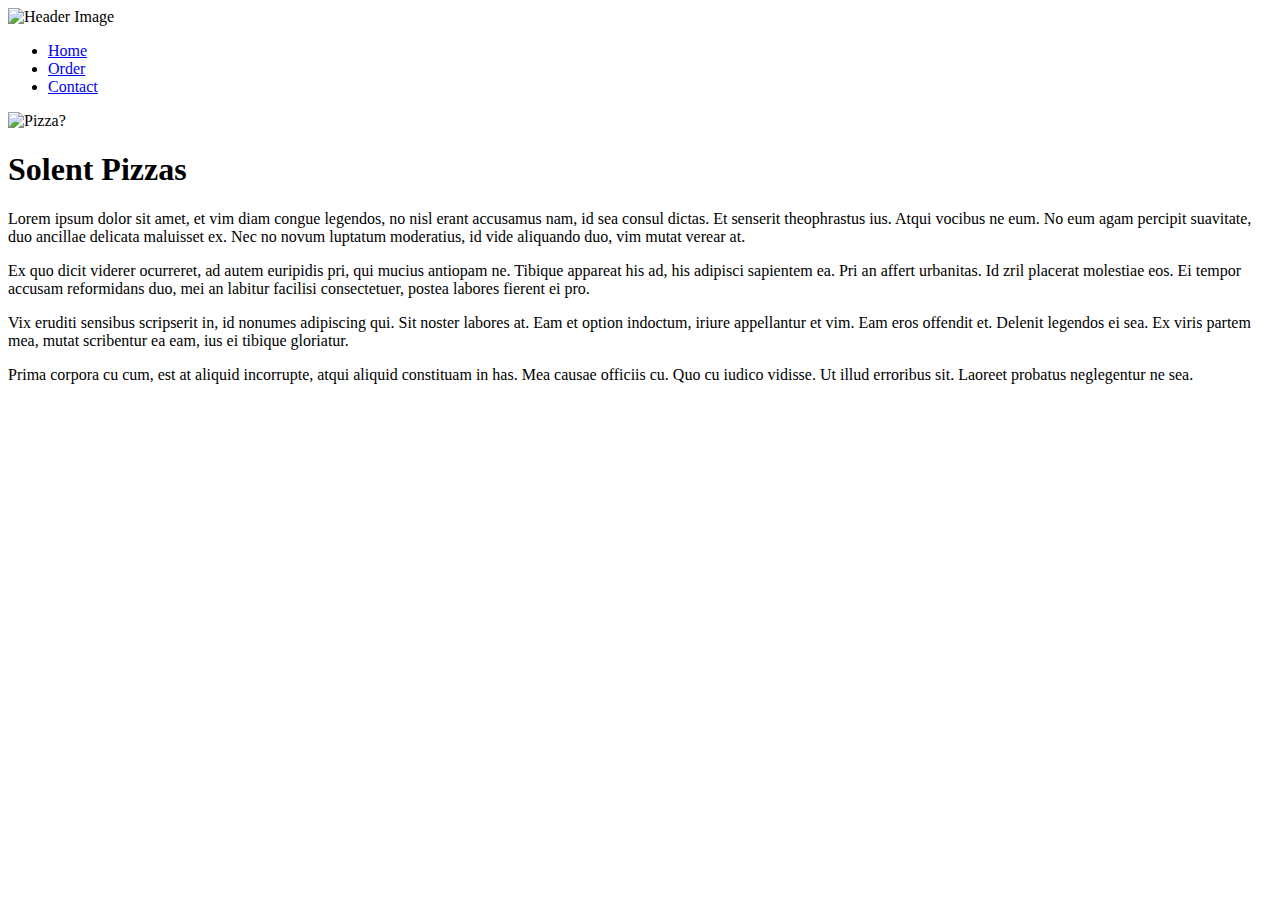
==== index.html @ 3ec0b2a7 "Add files via upload" ====
<!doctype html>
<html>
	<head>
	<title>Solent Pizzas</title>
	<link rel="stylesheet" href="styles.css">
	<link rel="icon" type="image/png" href="images/favicon.png"> 
	<script type="text/javascript" src="scripts.js"></script>
   	</head>
	<body onload = "time(); date();"> 
	<header class="header">
	<img alt="Header Image" src="images/header.png"/> 
	</header>
	<nav>
	<ul>
	<li> <a href="index.html">Home</a> </li>
	<li> <a href="order.html">Order</a> </li>
	<li> <a href="contact.html">Contact</a> </li>
	</ul>
	</nav>
	<aside class="Lside">
	<a> <img class="leftside" alt="Pizza?" src="images/banner.png" onmouseover="rollon(this)" onmouseout="rolloff(this)"/> </a>
	</aside>
	<section class="section">
	<h1> Solent Pizzas </h1>
	<p> Lorem ipsum dolor sit amet, et vim diam congue legendos, no nisl erant accusamus nam, id sea consul dictas. Et senserit theophrastus ius. Atqui vocibus ne eum. No eum agam percipit suavitate, duo ancillae delicata maluisset ex. Nec no novum luptatum moderatius, id vide aliquando duo, vim mutat verear at. </P>
	<p> Ex quo dicit viderer ocurreret, ad autem euripidis pri, qui mucius antiopam ne. Tibique appareat his ad, his adipisci sapientem ea. Pri an affert urbanitas. Id zril placerat molestiae eos. Ei tempor accusam reformidans duo, mei an labitur facilisi consectetuer, postea labores fierent ei pro. </p>
	<p> Vix eruditi sensibus scripserit in, id nonumes adipiscing qui. Sit noster labores at. Eam et option indoctum, iriure appellantur et vim. Eam eros offendit et. Delenit legendos ei sea. Ex viris partem mea, mutat scribentur ea eam, ius ei tibique gloriatur. </p>
	<p> Prima corpora cu cum, est at aliquid incorrupte, atqui aliquid constituam in has. Mea causae officiis cu. Quo cu iudico vidisse. Ut illud erroribus sit. Laoreet probatus neglegentur ne sea. </p>
	</section>
	<footer class="footer">
	<p id="dateout"> </p>
	<p id="timeout"> </p> 
	</footer>		
	</body>
</html>
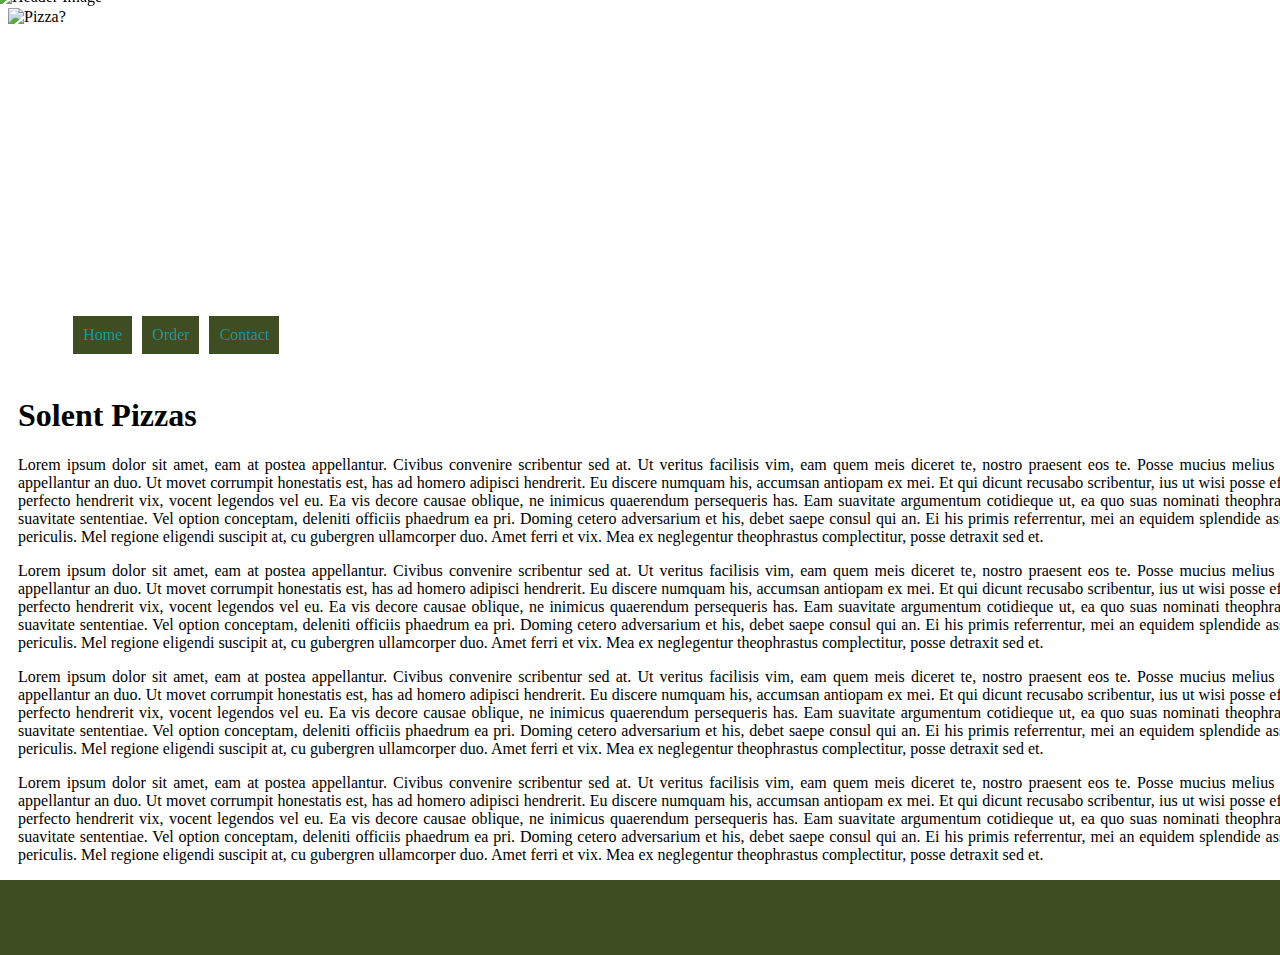
==== commit bf00197c: "Add files via upload" ====
--- a/index.html
+++ b/index.html
@@ -17,15 +17,15 @@
 	<li> <a href="contact.html">Contact</a> </li>
 	</ul>
 	</nav>
-	<aside class="Lside">
-	<a> <img class="leftside" alt="Pizza?" src="images/banner.png" onmouseover="rollon(this)" onmouseout="rolloff(this)"/> </a>
+	<aside class="rightside">
+	<a> <img class="rightside" alt="Pizza?" src="images/banner.png" onmouseover="rollon(this)" onmouseout="rolloff(this)"/> </a>
 	</aside>
 	<section class="section">
 	<h1> Solent Pizzas </h1>
-	<p> Lorem ipsum dolor sit amet, et vim diam congue legendos, no nisl erant accusamus nam, id sea consul dictas. Et senserit theophrastus ius. Atqui vocibus ne eum. No eum agam percipit suavitate, duo ancillae delicata maluisset ex. Nec no novum luptatum moderatius, id vide aliquando duo, vim mutat verear at. </P>
-	<p> Ex quo dicit viderer ocurreret, ad autem euripidis pri, qui mucius antiopam ne. Tibique appareat his ad, his adipisci sapientem ea. Pri an affert urbanitas. Id zril placerat molestiae eos. Ei tempor accusam reformidans duo, mei an labitur facilisi consectetuer, postea labores fierent ei pro. </p>
-	<p> Vix eruditi sensibus scripserit in, id nonumes adipiscing qui. Sit noster labores at. Eam et option indoctum, iriure appellantur et vim. Eam eros offendit et. Delenit legendos ei sea. Ex viris partem mea, mutat scribentur ea eam, ius ei tibique gloriatur. </p>
-	<p> Prima corpora cu cum, est at aliquid incorrupte, atqui aliquid constituam in has. Mea causae officiis cu. Quo cu iudico vidisse. Ut illud erroribus sit. Laoreet probatus neglegentur ne sea. </p>
+	<p> Lorem ipsum dolor sit amet, eam at postea appellantur. Civibus convenire scribentur sed at. Ut veritus facilisis vim, eam quem meis diceret te, nostro praesent eos te. Posse mucius melius ad duo, mediocrem appellantur an duo. Ut movet corrumpit honestatis est, has ad homero adipisci hendrerit. Eu discere numquam his, accumsan antiopam ex mei. Et qui dicunt recusabo scribentur, ius ut wisi posse efficiantur. Te ceteros perfecto hendrerit vix, vocent legendos vel eu. Ea vis decore causae oblique, ne inimicus quaerendum persequeris has. Eam suavitate argumentum cotidieque ut, ea quo suas nominati theophrastus. Ut sed aliquip suavitate sententiae. Vel option conceptam, deleniti officiis phaedrum ea pri. Doming cetero adversarium et his, debet saepe consul qui an. Ei his primis referrentur, mei an equidem splendide assentior, an sea erant periculis. Mel regione eligendi suscipit at, cu gubergren ullamcorper duo. Amet ferri et vix. Mea ex neglegentur theophrastus complectitur, posse detraxit sed et. </p>
+	<p> Lorem ipsum dolor sit amet, eam at postea appellantur. Civibus convenire scribentur sed at. Ut veritus facilisis vim, eam quem meis diceret te, nostro praesent eos te. Posse mucius melius ad duo, mediocrem appellantur an duo. Ut movet corrumpit honestatis est, has ad homero adipisci hendrerit. Eu discere numquam his, accumsan antiopam ex mei. Et qui dicunt recusabo scribentur, ius ut wisi posse efficiantur. Te ceteros perfecto hendrerit vix, vocent legendos vel eu. Ea vis decore causae oblique, ne inimicus quaerendum persequeris has. Eam suavitate argumentum cotidieque ut, ea quo suas nominati theophrastus. Ut sed aliquip suavitate sententiae. Vel option conceptam, deleniti officiis phaedrum ea pri. Doming cetero adversarium et his, debet saepe consul qui an. Ei his primis referrentur, mei an equidem splendide assentior, an sea erant periculis. Mel regione eligendi suscipit at, cu gubergren ullamcorper duo. Amet ferri et vix. Mea ex neglegentur theophrastus complectitur, posse detraxit sed et. </p>
+	<p> Lorem ipsum dolor sit amet, eam at postea appellantur. Civibus convenire scribentur sed at. Ut veritus facilisis vim, eam quem meis diceret te, nostro praesent eos te. Posse mucius melius ad duo, mediocrem appellantur an duo. Ut movet corrumpit honestatis est, has ad homero adipisci hendrerit. Eu discere numquam his, accumsan antiopam ex mei. Et qui dicunt recusabo scribentur, ius ut wisi posse efficiantur. Te ceteros perfecto hendrerit vix, vocent legendos vel eu. Ea vis decore causae oblique, ne inimicus quaerendum persequeris has. Eam suavitate argumentum cotidieque ut, ea quo suas nominati theophrastus. Ut sed aliquip suavitate sententiae. Vel option conceptam, deleniti officiis phaedrum ea pri. Doming cetero adversarium et his, debet saepe consul qui an. Ei his primis referrentur, mei an equidem splendide assentior, an sea erant periculis. Mel regione eligendi suscipit at, cu gubergren ullamcorper duo. Amet ferri et vix. Mea ex neglegentur theophrastus complectitur, posse detraxit sed et. </p>
+	<p> Lorem ipsum dolor sit amet, eam at postea appellantur. Civibus convenire scribentur sed at. Ut veritus facilisis vim, eam quem meis diceret te, nostro praesent eos te. Posse mucius melius ad duo, mediocrem appellantur an duo. Ut movet corrumpit honestatis est, has ad homero adipisci hendrerit. Eu discere numquam his, accumsan antiopam ex mei. Et qui dicunt recusabo scribentur, ius ut wisi posse efficiantur. Te ceteros perfecto hendrerit vix, vocent legendos vel eu. Ea vis decore causae oblique, ne inimicus quaerendum persequeris has. Eam suavitate argumentum cotidieque ut, ea quo suas nominati theophrastus. Ut sed aliquip suavitate sententiae. Vel option conceptam, deleniti officiis phaedrum ea pri. Doming cetero adversarium et his, debet saepe consul qui an. Ei his primis referrentur, mei an equidem splendide assentior, an sea erant periculis. Mel regione eligendi suscipit at, cu gubergren ullamcorper duo. Amet ferri et vix. Mea ex neglegentur theophrastus complectitur, posse detraxit sed et. </p>
 	</section>
 	<footer class="footer">
 	<p id="dateout"> </p>
--- a/styles.css
+++ b/styles.css
@@ -0,0 +1,81 @@
+body { 
+  overflow-x: hidden;
+  max-width: 1900px;
+}
+
+header.header {
+    background-color: transparent;
+    float: left;
+	margin-top: -12px;
+	margin-left: -12px;
+	position: fixed;
+	top: 0;
+	width: 100%;
+	max-width: 1900px;
+	clear: both;
+	height: 300px;
+}
+
+nav {
+	float: left;
+	margin-left: 25px;
+	position: fixed;
+	top: 300px;
+	text-decoration: none;
+}
+
+nav li {
+	border-right: 10px solid transparent;
+	float: left;
+	list-style-type: none;
+}
+
+nav li a {	
+	display: block;
+	padding: 10px 10px;
+	background-color: #3E4D22;
+	color: #24989D;
+	text-align: center;
+	text-decoration: none;
+	list-style-type: none;
+}
+
+aside.leftside {
+	margin-top: 500px;
+	float: left;
+	width: 300px;
+	height: 420px;
+	margin-left: 50px;
+	margin-bottom: 50px;
+	box-sizing: border-box;
+	margin-right: 50px;
+}
+
+section.section {
+	float: left;
+	width: 1400px;
+	background-color: transparent;
+	margin-left: 0px;
+	margin-right: 50px;
+	margin-top: 350px;
+	padding-top: 0px;
+	padding-left: 10px;
+	box-sizing: border-box;
+	text-align: justify;
+}
+
+footer.footer, footer.p {
+	height: 75px;
+	margin-left: -20px;
+	margin-right: -10px; 
+	margin-bottom: -10px;
+	text-align: left;
+	background-color: #3E4D22;
+	width: 110%;
+	float: left;
+	padding-left: 50px;
+}
+
+
+
+	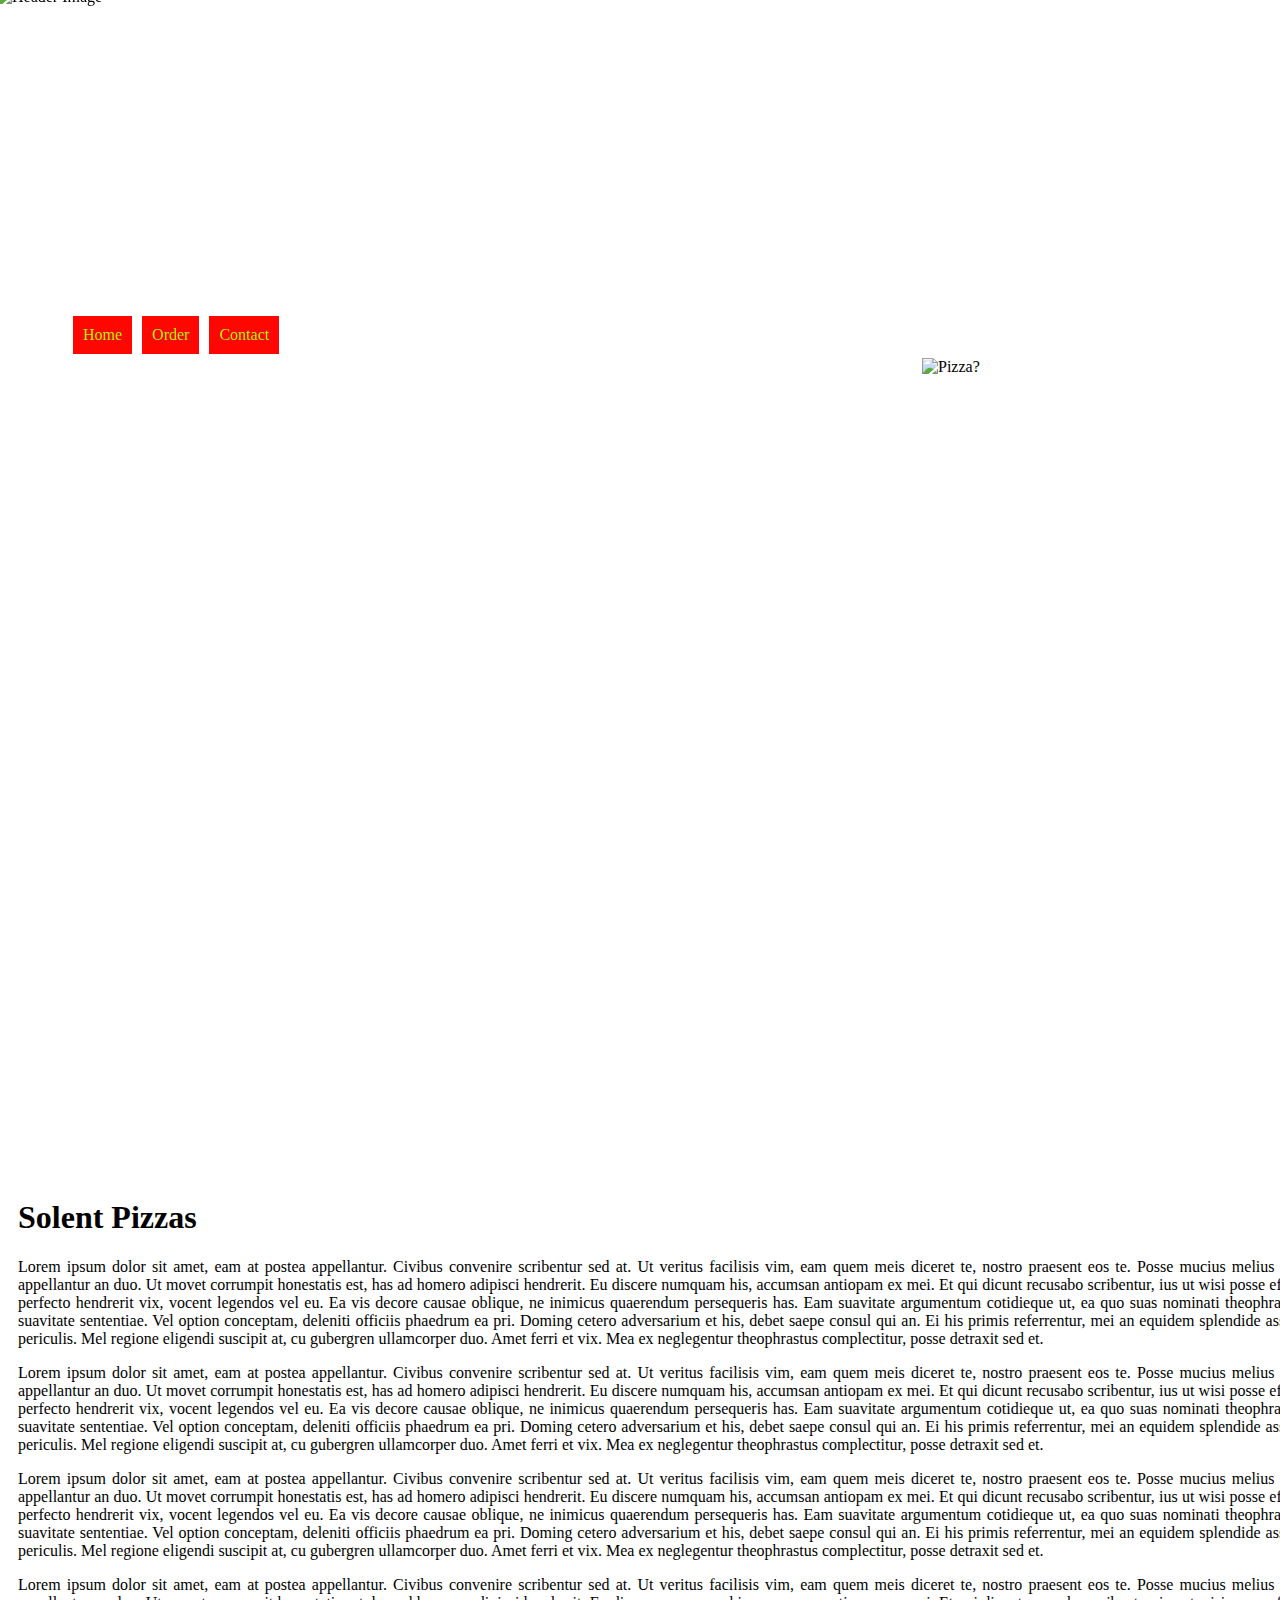
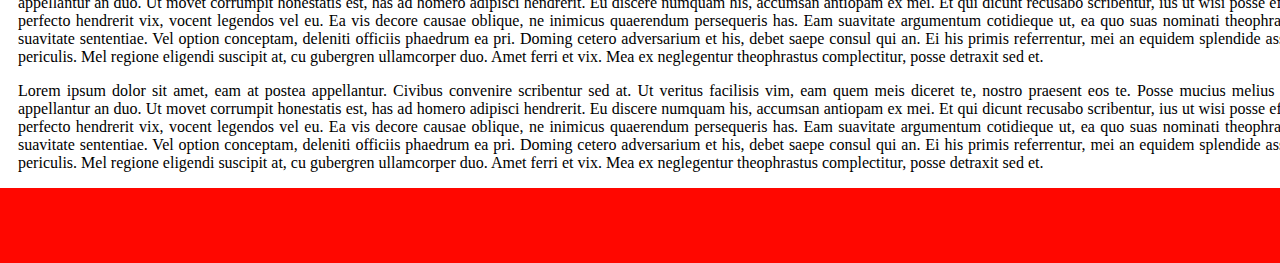
==== commit 7e3940e8: "Add files via upload" ====
--- a/index.html
+++ b/index.html
@@ -18,10 +18,11 @@
 	</ul>
 	</nav>
 	<aside class="rightside">
-	<a> <img class="rightside" alt="Pizza?" src="images/banner.png" onmouseover="rollon(this)" onmouseout="rolloff(this)"/> </a>
+	<a> <img class="rightside" alt="Pizza?" src="images/rolloff.png" onmouseover="rollon(this)" onmouseout="rolloff(this)"/> </a>
 	</aside>
 	<section class="section">
 	<h1> Solent Pizzas </h1>
+	<p> Lorem ipsum dolor sit amet, eam at postea appellantur. Civibus convenire scribentur sed at. Ut veritus facilisis vim, eam quem meis diceret te, nostro praesent eos te. Posse mucius melius ad duo, mediocrem appellantur an duo. Ut movet corrumpit honestatis est, has ad homero adipisci hendrerit. Eu discere numquam his, accumsan antiopam ex mei. Et qui dicunt recusabo scribentur, ius ut wisi posse efficiantur. Te ceteros perfecto hendrerit vix, vocent legendos vel eu. Ea vis decore causae oblique, ne inimicus quaerendum persequeris has. Eam suavitate argumentum cotidieque ut, ea quo suas nominati theophrastus. Ut sed aliquip suavitate sententiae. Vel option conceptam, deleniti officiis phaedrum ea pri. Doming cetero adversarium et his, debet saepe consul qui an. Ei his primis referrentur, mei an equidem splendide assentior, an sea erant periculis. Mel regione eligendi suscipit at, cu gubergren ullamcorper duo. Amet ferri et vix. Mea ex neglegentur theophrastus complectitur, posse detraxit sed et. </p>
 	<p> Lorem ipsum dolor sit amet, eam at postea appellantur. Civibus convenire scribentur sed at. Ut veritus facilisis vim, eam quem meis diceret te, nostro praesent eos te. Posse mucius melius ad duo, mediocrem appellantur an duo. Ut movet corrumpit honestatis est, has ad homero adipisci hendrerit. Eu discere numquam his, accumsan antiopam ex mei. Et qui dicunt recusabo scribentur, ius ut wisi posse efficiantur. Te ceteros perfecto hendrerit vix, vocent legendos vel eu. Ea vis decore causae oblique, ne inimicus quaerendum persequeris has. Eam suavitate argumentum cotidieque ut, ea quo suas nominati theophrastus. Ut sed aliquip suavitate sententiae. Vel option conceptam, deleniti officiis phaedrum ea pri. Doming cetero adversarium et his, debet saepe consul qui an. Ei his primis referrentur, mei an equidem splendide assentior, an sea erant periculis. Mel regione eligendi suscipit at, cu gubergren ullamcorper duo. Amet ferri et vix. Mea ex neglegentur theophrastus complectitur, posse detraxit sed et. </p>
 	<p> Lorem ipsum dolor sit amet, eam at postea appellantur. Civibus convenire scribentur sed at. Ut veritus facilisis vim, eam quem meis diceret te, nostro praesent eos te. Posse mucius melius ad duo, mediocrem appellantur an duo. Ut movet corrumpit honestatis est, has ad homero adipisci hendrerit. Eu discere numquam his, accumsan antiopam ex mei. Et qui dicunt recusabo scribentur, ius ut wisi posse efficiantur. Te ceteros perfecto hendrerit vix, vocent legendos vel eu. Ea vis decore causae oblique, ne inimicus quaerendum persequeris has. Eam suavitate argumentum cotidieque ut, ea quo suas nominati theophrastus. Ut sed aliquip suavitate sententiae. Vel option conceptam, deleniti officiis phaedrum ea pri. Doming cetero adversarium et his, debet saepe consul qui an. Ei his primis referrentur, mei an equidem splendide assentior, an sea erant periculis. Mel regione eligendi suscipit at, cu gubergren ullamcorper duo. Amet ferri et vix. Mea ex neglegentur theophrastus complectitur, posse detraxit sed et. </p>
 	<p> Lorem ipsum dolor sit amet, eam at postea appellantur. Civibus convenire scribentur sed at. Ut veritus facilisis vim, eam quem meis diceret te, nostro praesent eos te. Posse mucius melius ad duo, mediocrem appellantur an duo. Ut movet corrumpit honestatis est, has ad homero adipisci hendrerit. Eu discere numquam his, accumsan antiopam ex mei. Et qui dicunt recusabo scribentur, ius ut wisi posse efficiantur. Te ceteros perfecto hendrerit vix, vocent legendos vel eu. Ea vis decore causae oblique, ne inimicus quaerendum persequeris has. Eam suavitate argumentum cotidieque ut, ea quo suas nominati theophrastus. Ut sed aliquip suavitate sententiae. Vel option conceptam, deleniti officiis phaedrum ea pri. Doming cetero adversarium et his, debet saepe consul qui an. Ei his primis referrentur, mei an equidem splendide assentior, an sea erant periculis. Mel regione eligendi suscipit at, cu gubergren ullamcorper duo. Amet ferri et vix. Mea ex neglegentur theophrastus complectitur, posse detraxit sed et. </p>
--- a/styles.css
+++ b/styles.css
@@ -33,19 +33,19 @@
 nav li a {	
 	display: block;
 	padding: 10px 10px;
-	background-color: #3E4D22;
-	color: #24989D;
+	background-color: #FF0700;
+	color: #A7FF00;
 	text-align: center;
 	text-decoration: none;
 	list-style-type: none;
 }
 
-aside.leftside {
-	margin-top: 500px;
-	float: left;
+aside.rightside {
+	margin-top: 350px;
+	float: right;
 	width: 300px;
 	height: 420px;
-	margin-left: 50px;
+	margin-right: 50px;
 	margin-bottom: 50px;
 	box-sizing: border-box;
 	margin-right: 50px;
@@ -70,10 +70,11 @@
 	margin-right: -10px; 
 	margin-bottom: -10px;
 	text-align: left;
-	background-color: #3E4D22;
+	background-color: #FF0700;
 	width: 110%;
 	float: left;
 	padding-left: 50px;
+	color: #A7FF00;
 }
 
 
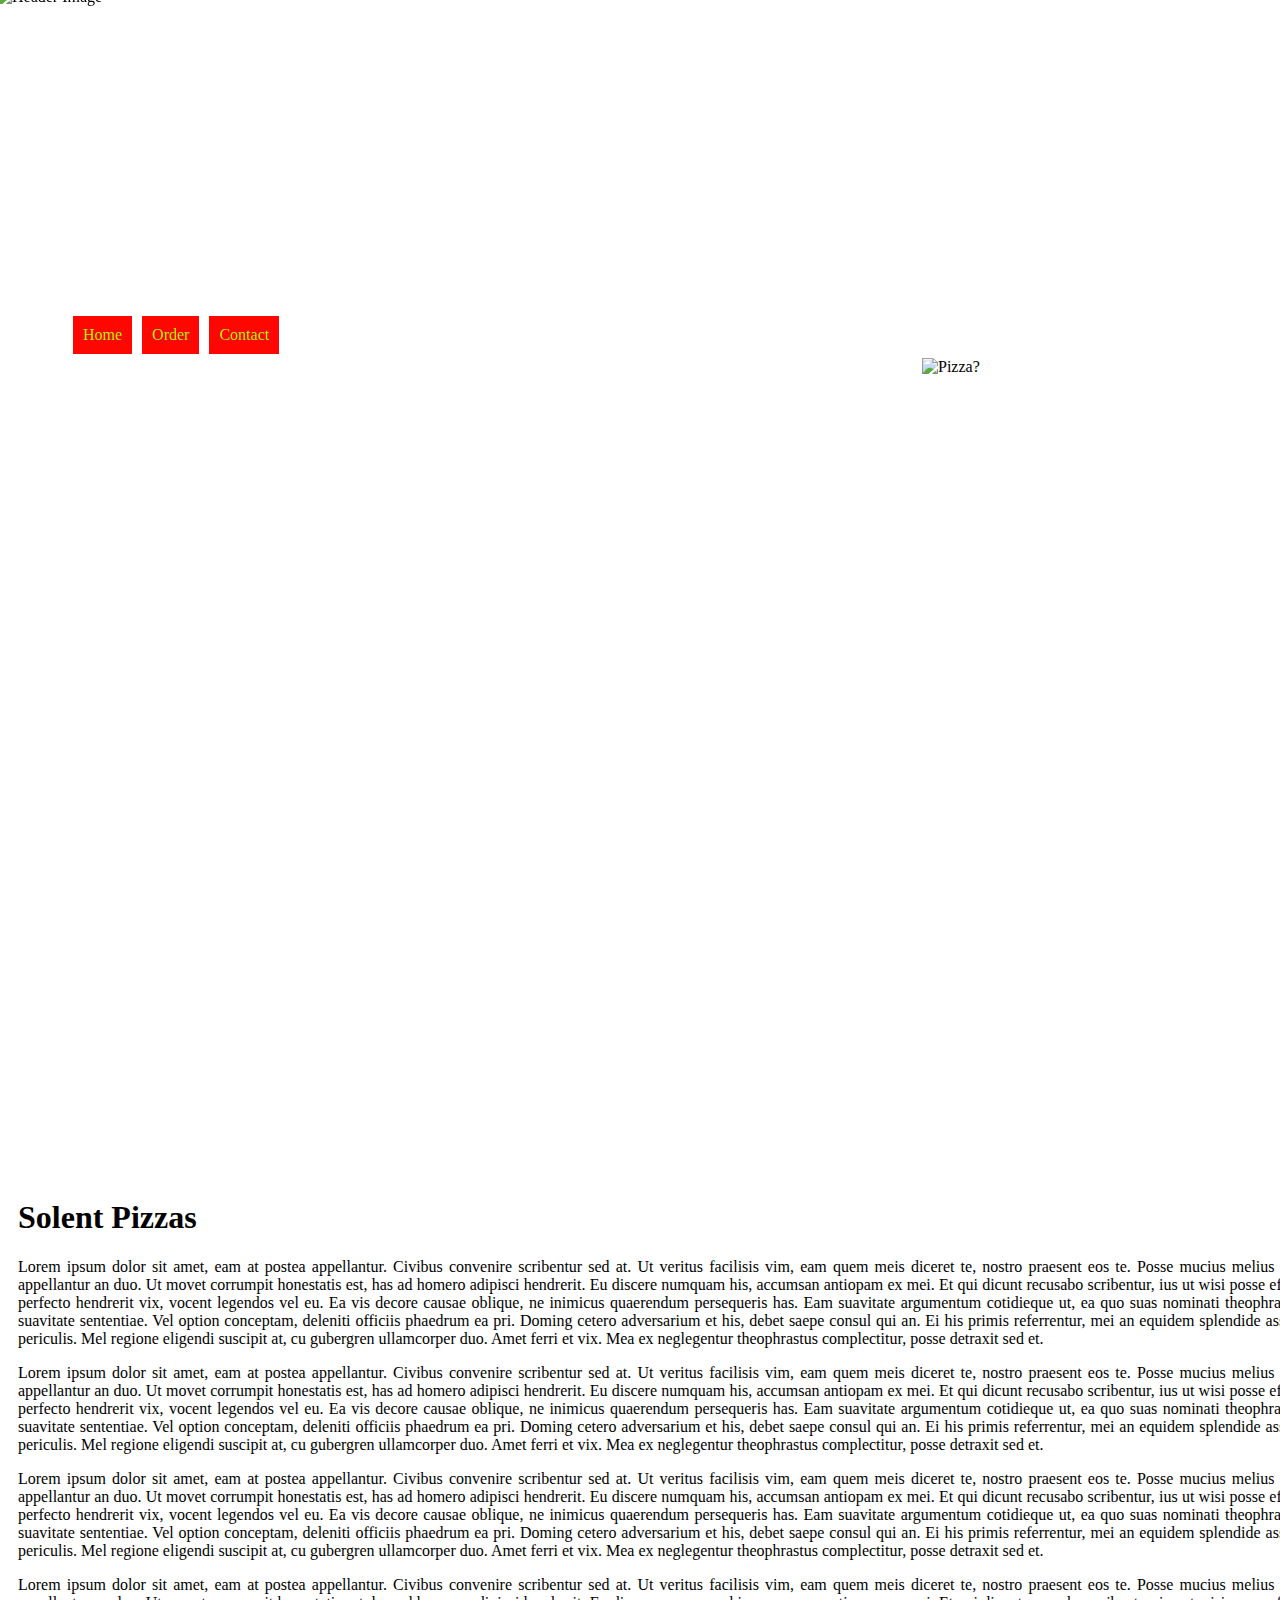
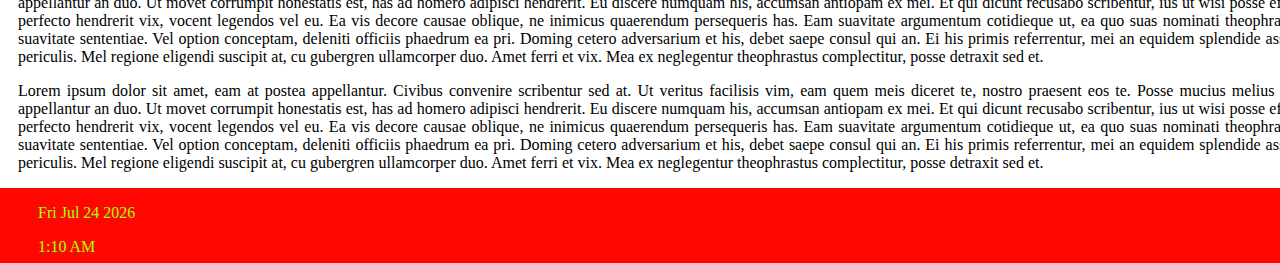
==== commit aac127d4: "Add files via upload" ====
--- a/index.html
+++ b/index.html
@@ -18,7 +18,7 @@
 	</ul>
 	</nav>
 	<aside class="rightside">
-	<a> <img class="rightside" alt="Pizza?" src="images/rolloff.png" onmouseover="rollon(this)" onmouseout="rolloff(this)"/> </a>
+	<a> <img class="rightside" alt="Pizza?" src="images/rolloff.png" onmouseover="rollonto(this)" onmouseout="rolloffof(this)"/> </a>
 	</aside>
 	<section class="section">
 	<h1> Solent Pizzas </h1>
